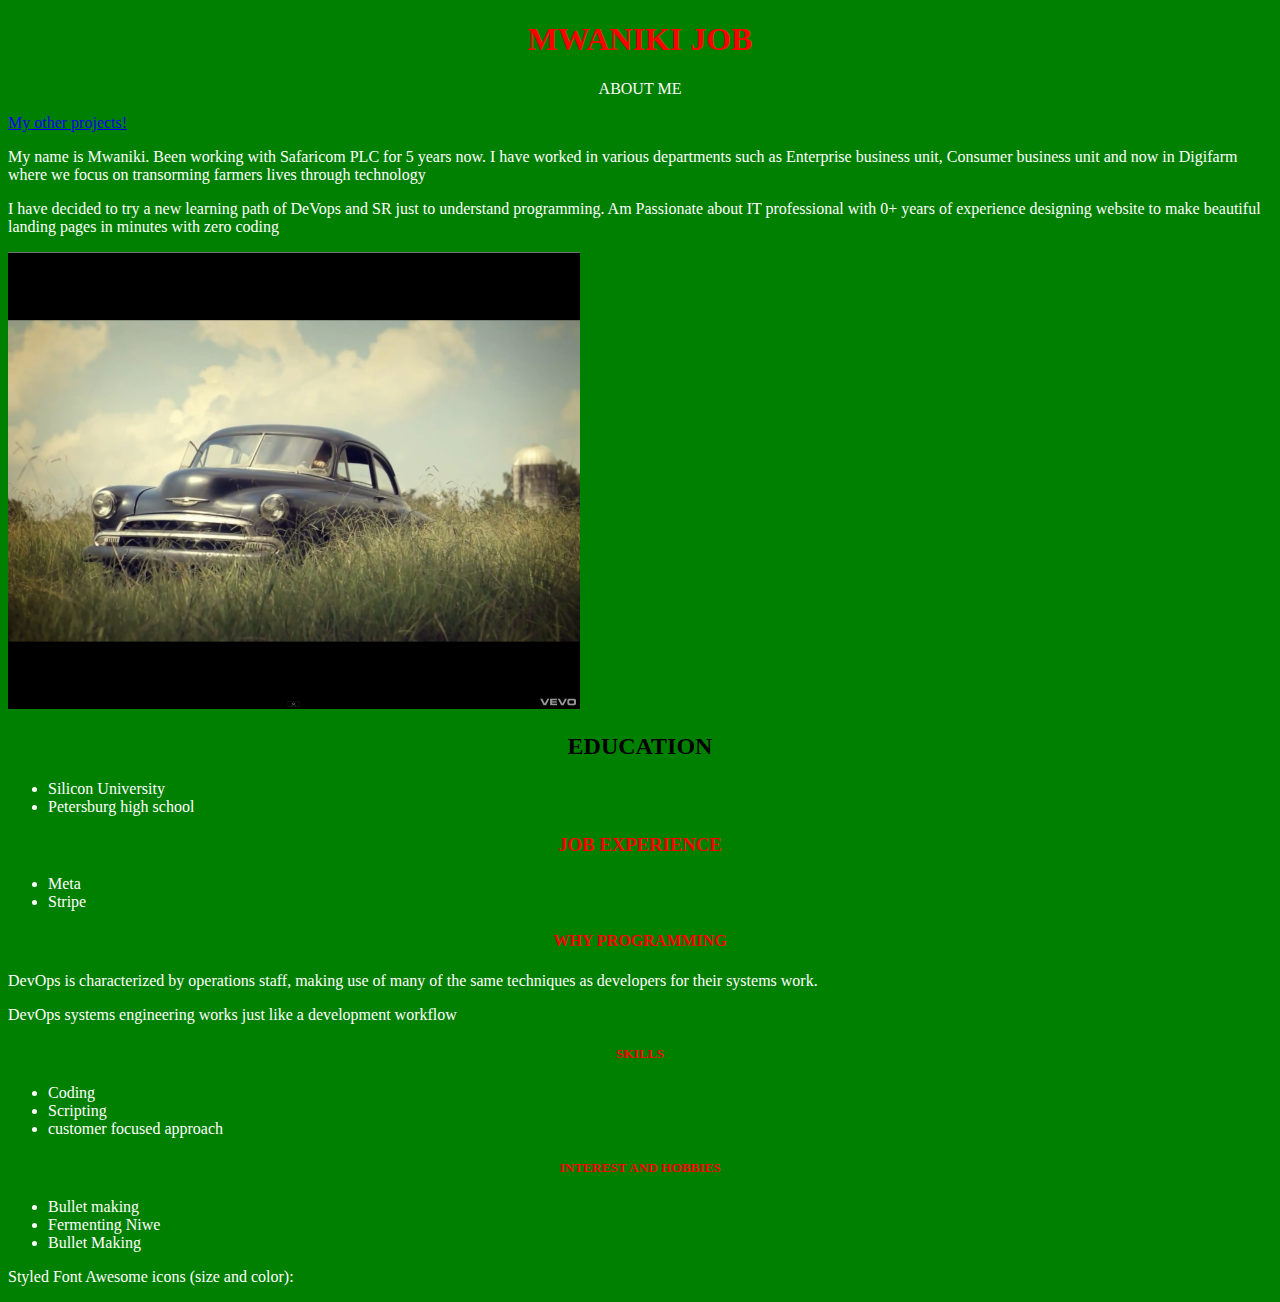
==== index.html @ f90f2542 "icon" ====
<!DOCTYPE html>
<html>
    <head>
    <title>OVER FLOW</title>
    </head>
 <style>
    body {
        background-color: lightgreen;
    }
    h2 {
        text-align: center;
    }
    h3 {
        text-align: center;
    }
    h4 {
        text-align: center;
    }
    h5 {
        text-align: center;
    }
    body {
        color: white;
    }
    h1 {
        color: red;
    }
    h2 {
        color: red;
    }
    body {
        background-color: darkgrey;
    }
    h3 {
        color: red;
    }
    h4 {
        color: red;
    }
    h5 {
        color: red;
    }
    body {
        background-color: green;
    }
    h2 {
        color: black;
    }
 </style>
<body>

    <h1><center>MWANIKI JOB</center></h1>
    <p><center>ABOUT ME</center></p>
    <p><a href="Projects.html">My other projects!</a></p>
        <p>My name is Mwaniki. Been working with Safaricom PLC for 5 years now. I have worked in various departments such as Enterprise business unit, Consumer business unit and now in Digifarm where we focus on transorming farmers lives through technology<p> 
        <p>I have decided to try a new learning path of DeVops and SR just to understand programming. Am Passionate about IT professional with 0+ years of experience designing website to make beautiful landing pages in minutes with zero coding</p>
            <img src="images 2/Untitled.png">

    <h2>EDUCATION</h2>
<div class="container">
    <ul class="myUL"> 
        <li>Silicon University</li>
        <li>Petersburg high school</li>
    </ul>
    <h3>JOB EXPERIENCE</h3>
    <ul>
        <li>Meta</li>
        <li>Stripe</li>
    </ul>

    <h4>WHY PROGRAMMING</h4>
    <p>DevOps is characterized by operations staff, making use of many of the same techniques as developers for their systems work.</p>
    <p>DevOps systems engineering works just like a development workflow</p>
    <h5>SKILLS</h5>
    
    <ul>
        <li>Coding</li>
        <li>Scripting</li>
        <li>customer focused approach</li>
    </ul>

    <h5>INTEREST AND HOBBIES</h5>
    
    <ul>
        <li>Bullet making</li>
        <li>Fermenting Niwe</li>
        <li>Bullet Making</li>

    </ul>
    <p>Styled Font Awesome icons (size and color):</p>
    <i class="fas fa-cloud" style="font-size:24px;"></i>
    <i class="fas fa-cloud" style="font-size:36px;"></i>
    <i class="fas fa-cloud" style="font-size:48px;color:red;"></i>
    <i class="fas fa-cloud" style="font-size:60px;color:lightblue;"></i> 
</body>
</html>
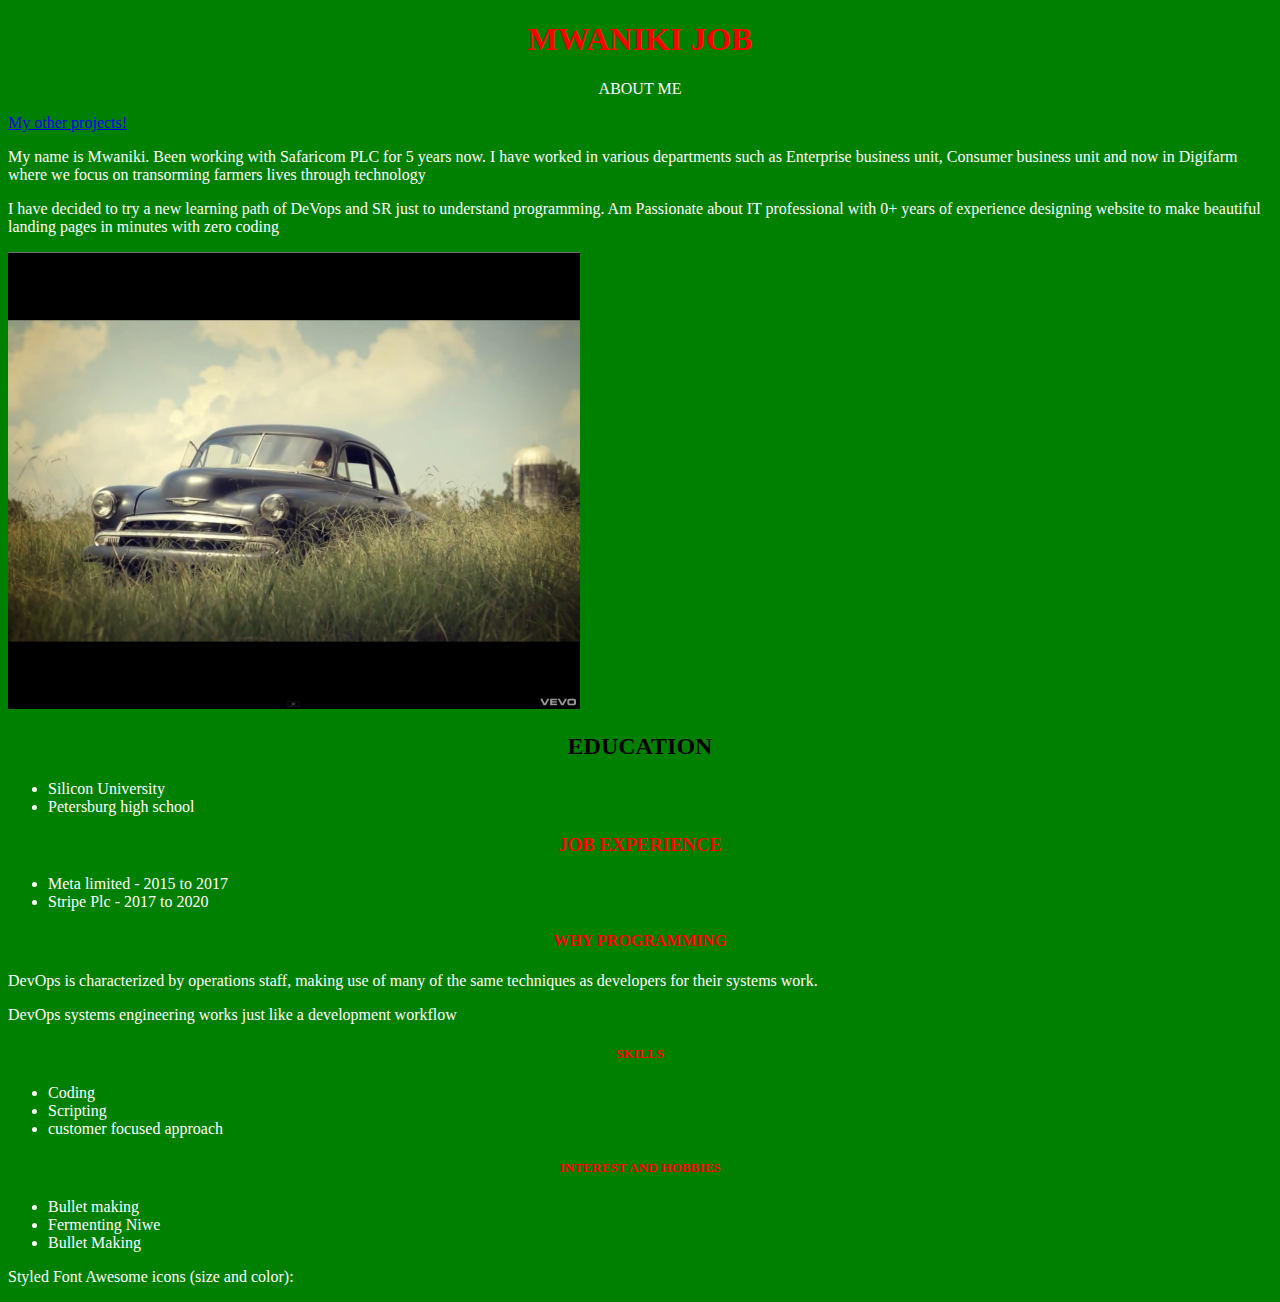
==== commit c3d26510: "work" ====
--- a/index.html
+++ b/index.html
@@ -64,8 +64,8 @@
     </ul>
     <h3>JOB EXPERIENCE</h3>
     <ul>
-        <li>Meta</li>
-        <li>Stripe</li>
+        <li>Meta limited - 2015 to 2017</li>
+        <li>Stripe Plc - 2017 to 2020</li>
     </ul>
 
     <h4>WHY PROGRAMMING</h4>
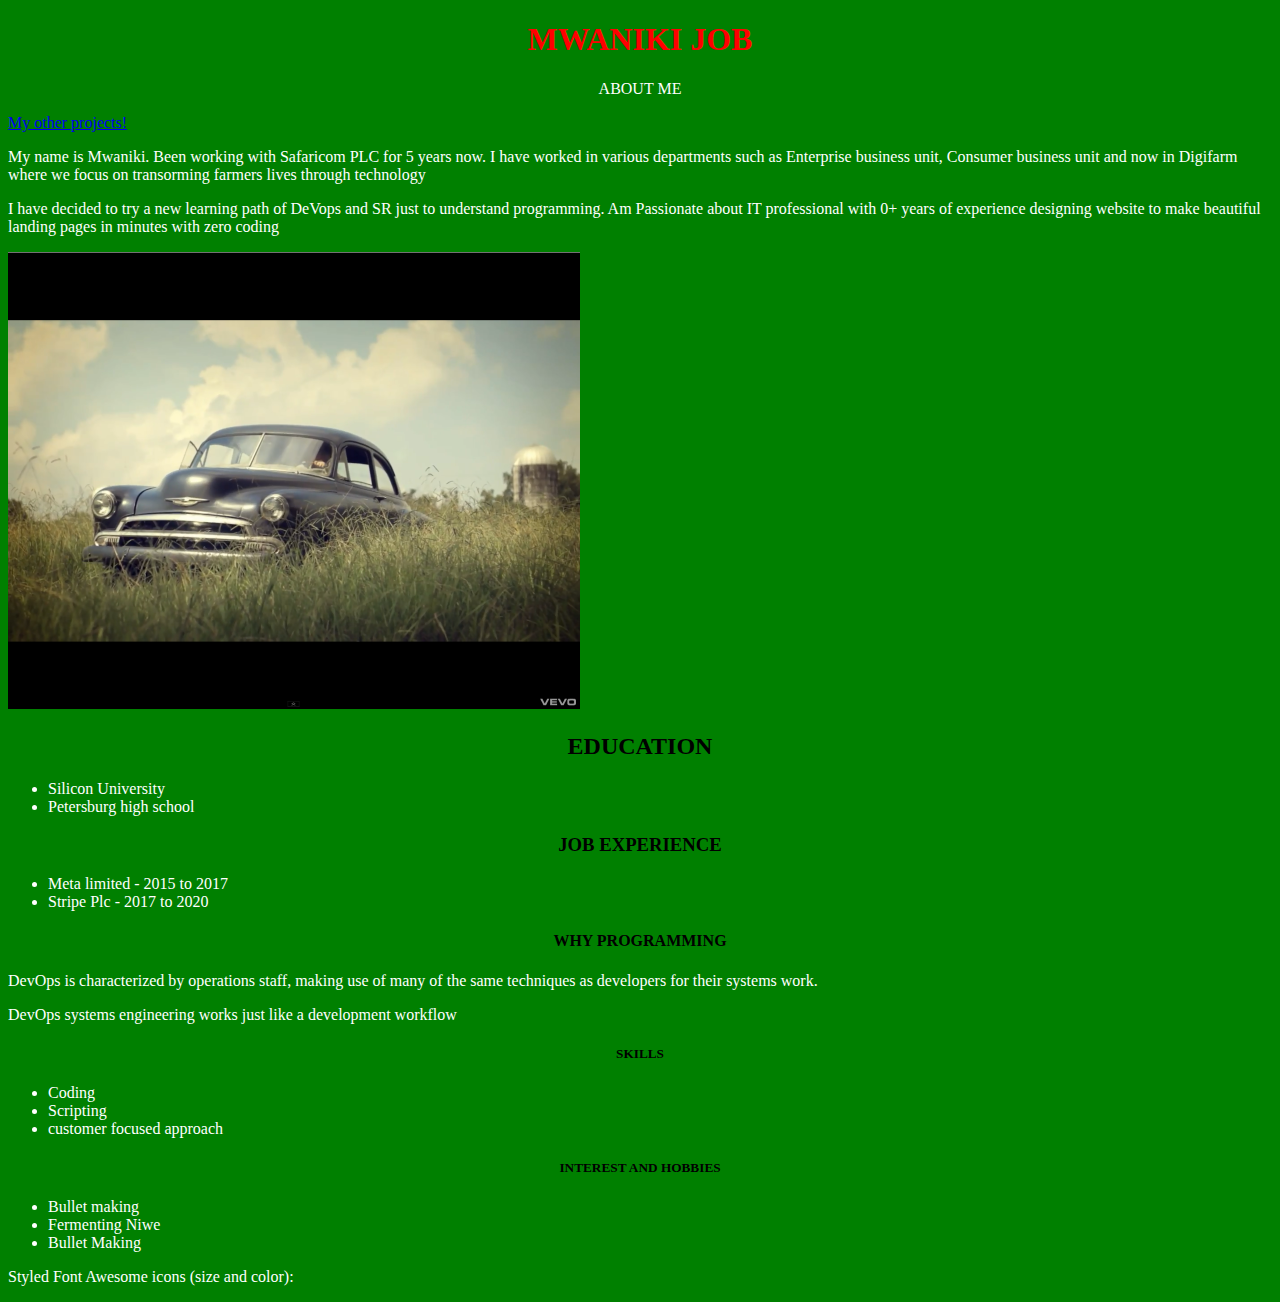
==== commit 121e10ea: "headingcolor" ====
--- a/index.html
+++ b/index.html
@@ -44,6 +44,15 @@
         background-color: green;
     }
     h2 {
+        color: black;
+    }
+    h3 {
+        color: black;
+    }
+    h4 {
+        color: black;
+    }
+    h5 {
         color: black;
     }
  </style>
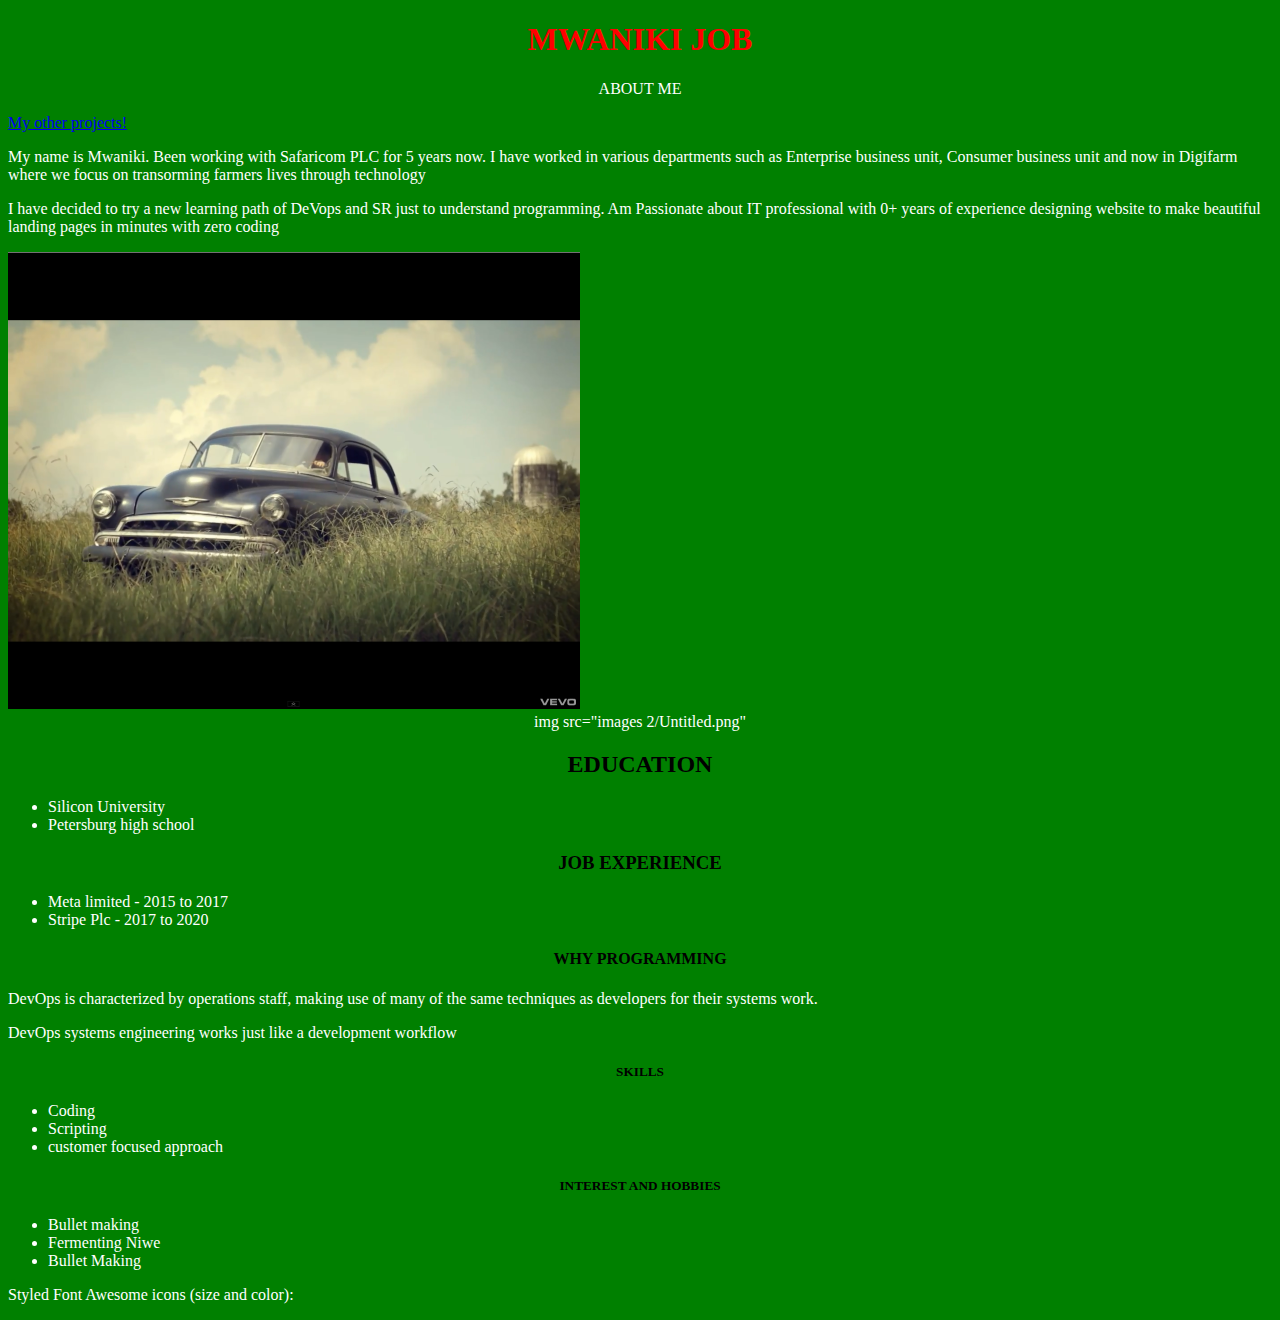
==== commit 688a8017: "piccenter" ====
--- a/index.html
+++ b/index.html
@@ -64,7 +64,7 @@
         <p>My name is Mwaniki. Been working with Safaricom PLC for 5 years now. I have worked in various departments such as Enterprise business unit, Consumer business unit and now in Digifarm where we focus on transorming farmers lives through technology<p> 
         <p>I have decided to try a new learning path of DeVops and SR just to understand programming. Am Passionate about IT professional with 0+ years of experience designing website to make beautiful landing pages in minutes with zero coding</p>
             <img src="images 2/Untitled.png">
-
+        <center>img src="images 2/Untitled.png"</center>
     <h2>EDUCATION</h2>
 <div class="container">
     <ul class="myUL"> 
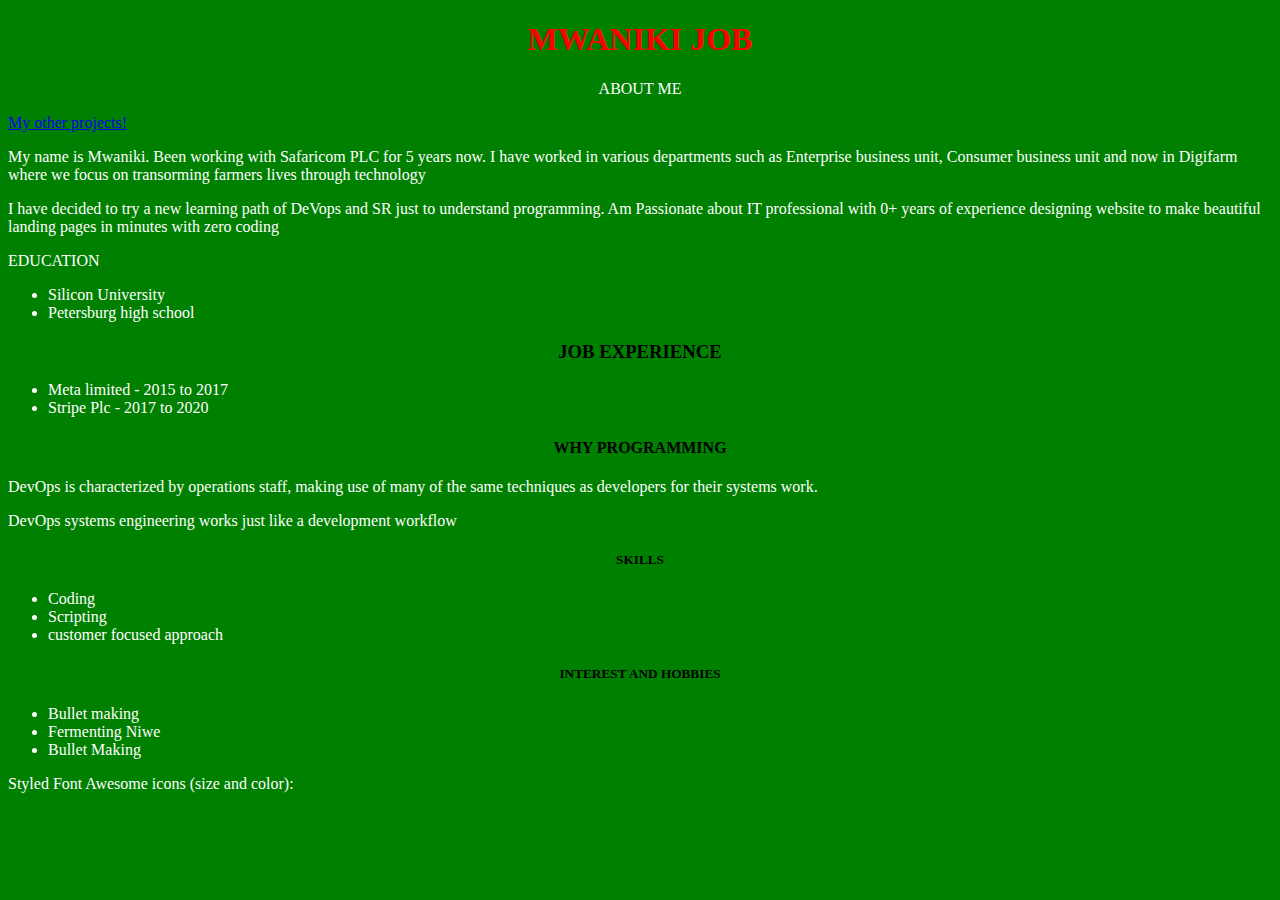
==== commit 0b3b515b: "piccenter" ====
--- a/index.html
+++ b/index.html
@@ -63,9 +63,9 @@
     <p><a href="Projects.html">My other projects!</a></p>
         <p>My name is Mwaniki. Been working with Safaricom PLC for 5 years now. I have worked in various departments such as Enterprise business unit, Consumer business unit and now in Digifarm where we focus on transorming farmers lives through technology<p> 
         <p>I have decided to try a new learning path of DeVops and SR just to understand programming. Am Passionate about IT professional with 0+ years of experience designing website to make beautiful landing pages in minutes with zero coding</p>
-            <img src="images 2/Untitled.png">
-        <center>img src="images 2/Untitled.png"</center>
-    <h2>EDUCATION</h2>
+            <center<img src="images 2/Untitled.png"></center
+            
+          <h2>EDUCATION</h2>
 <div class="container">
     <ul class="myUL"> 
         <li>Silicon University</li>
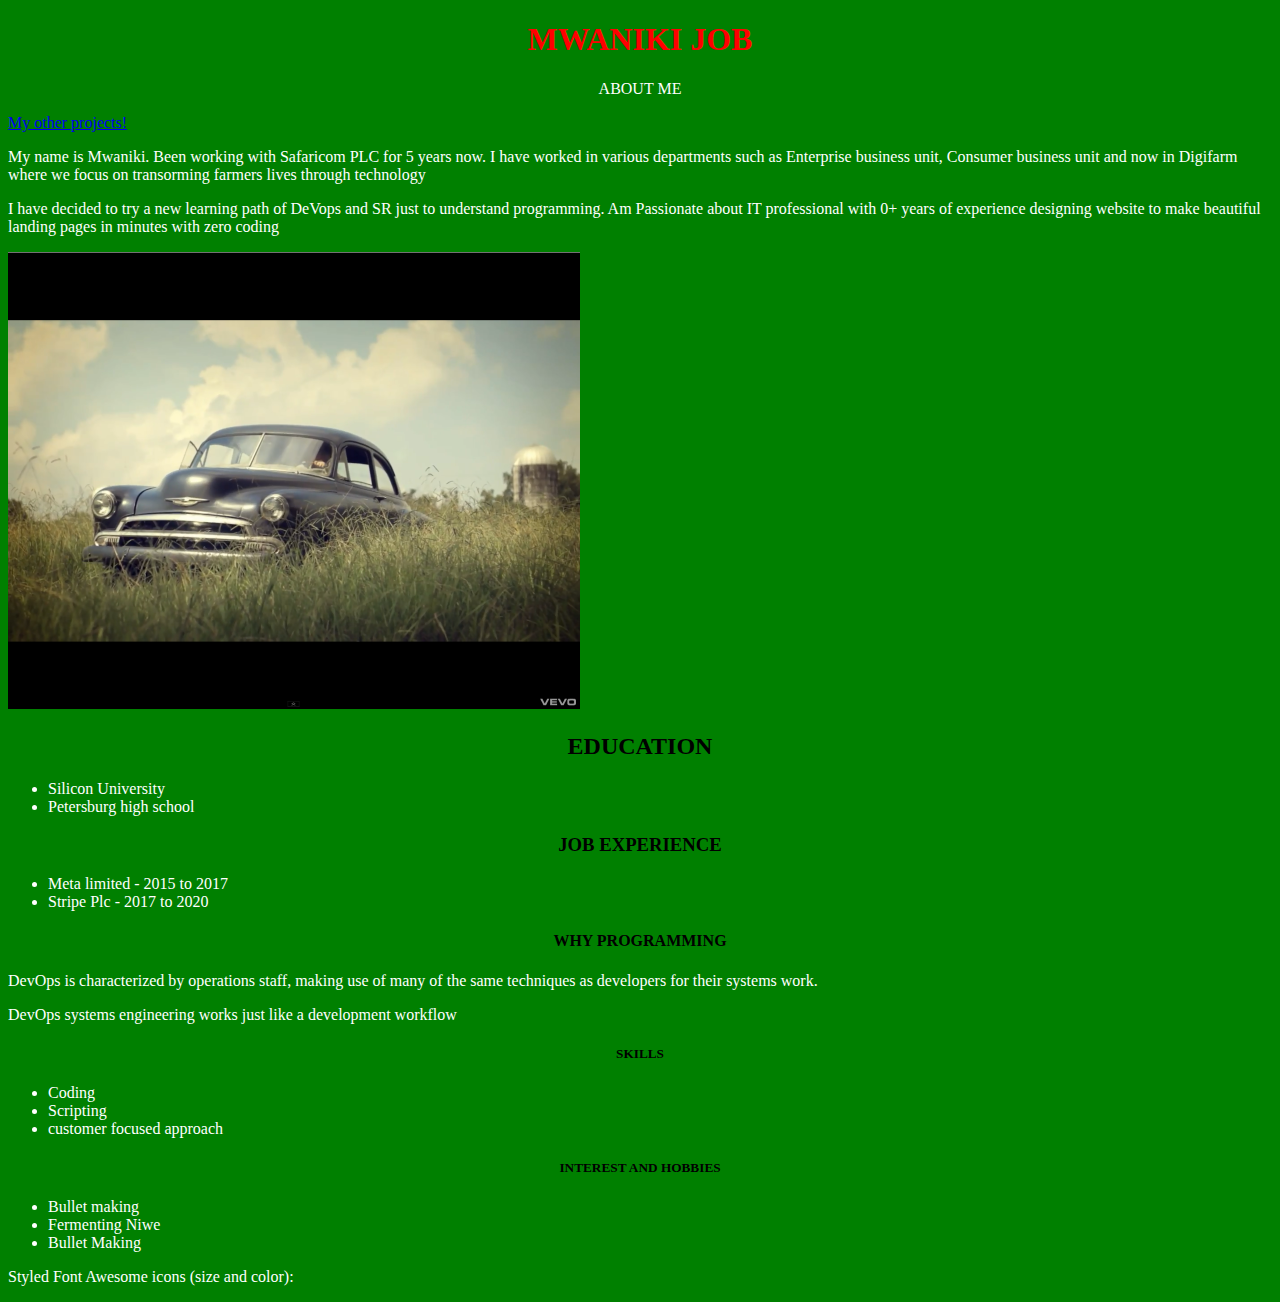
==== commit d1f1251d: "pic" ====
--- a/index.html
+++ b/index.html
@@ -63,8 +63,8 @@
     <p><a href="Projects.html">My other projects!</a></p>
         <p>My name is Mwaniki. Been working with Safaricom PLC for 5 years now. I have worked in various departments such as Enterprise business unit, Consumer business unit and now in Digifarm where we focus on transorming farmers lives through technology<p> 
         <p>I have decided to try a new learning path of DeVops and SR just to understand programming. Am Passionate about IT professional with 0+ years of experience designing website to make beautiful landing pages in minutes with zero coding</p>
-            <center<img src="images 2/Untitled.png"></center
-            
+            <img src="images 2/Untitled.png">
+
           <h2>EDUCATION</h2>
 <div class="container">
     <ul class="myUL"> 
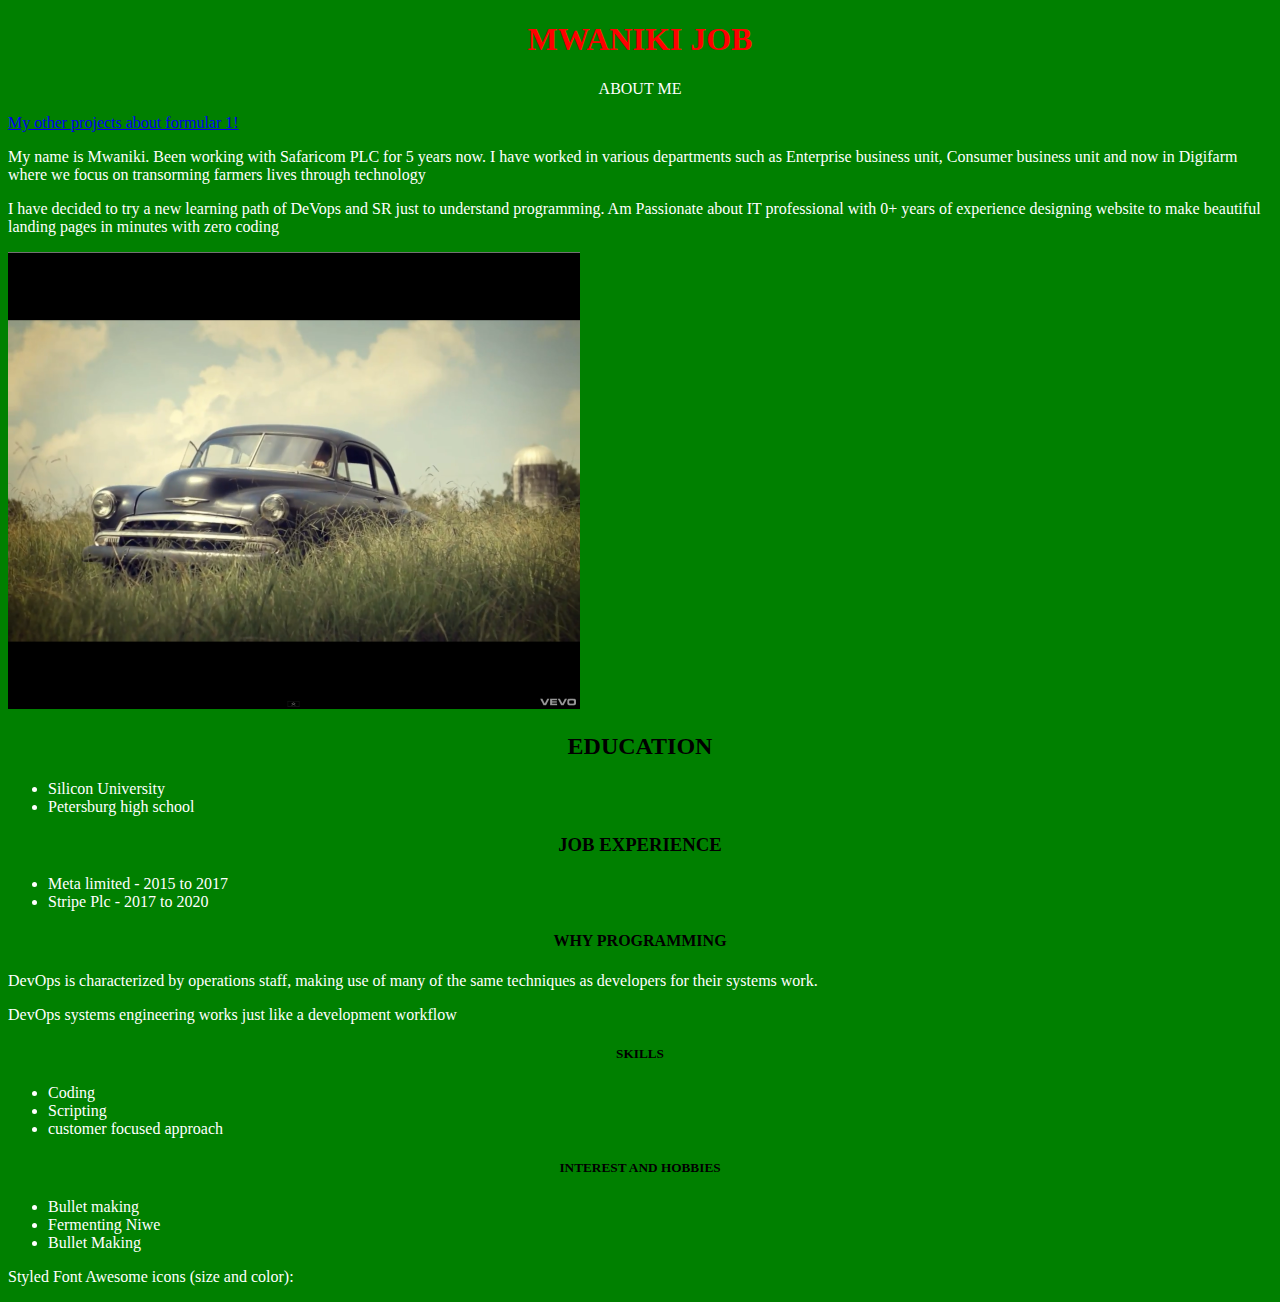
==== commit 4643233f: "myotherprojectdescription" ====
--- a/index.html
+++ b/index.html
@@ -60,7 +60,7 @@
 
     <h1><center>MWANIKI JOB</center></h1>
     <p><center>ABOUT ME</center></p>
-    <p><a href="Projects.html">My other projects!</a></p>
+    <p><a href="Projects.html">My other projects about formular 1!</a></p>
         <p>My name is Mwaniki. Been working with Safaricom PLC for 5 years now. I have worked in various departments such as Enterprise business unit, Consumer business unit and now in Digifarm where we focus on transorming farmers lives through technology<p> 
         <p>I have decided to try a new learning path of DeVops and SR just to understand programming. Am Passionate about IT professional with 0+ years of experience designing website to make beautiful landing pages in minutes with zero coding</p>
             <img src="images 2/Untitled.png">
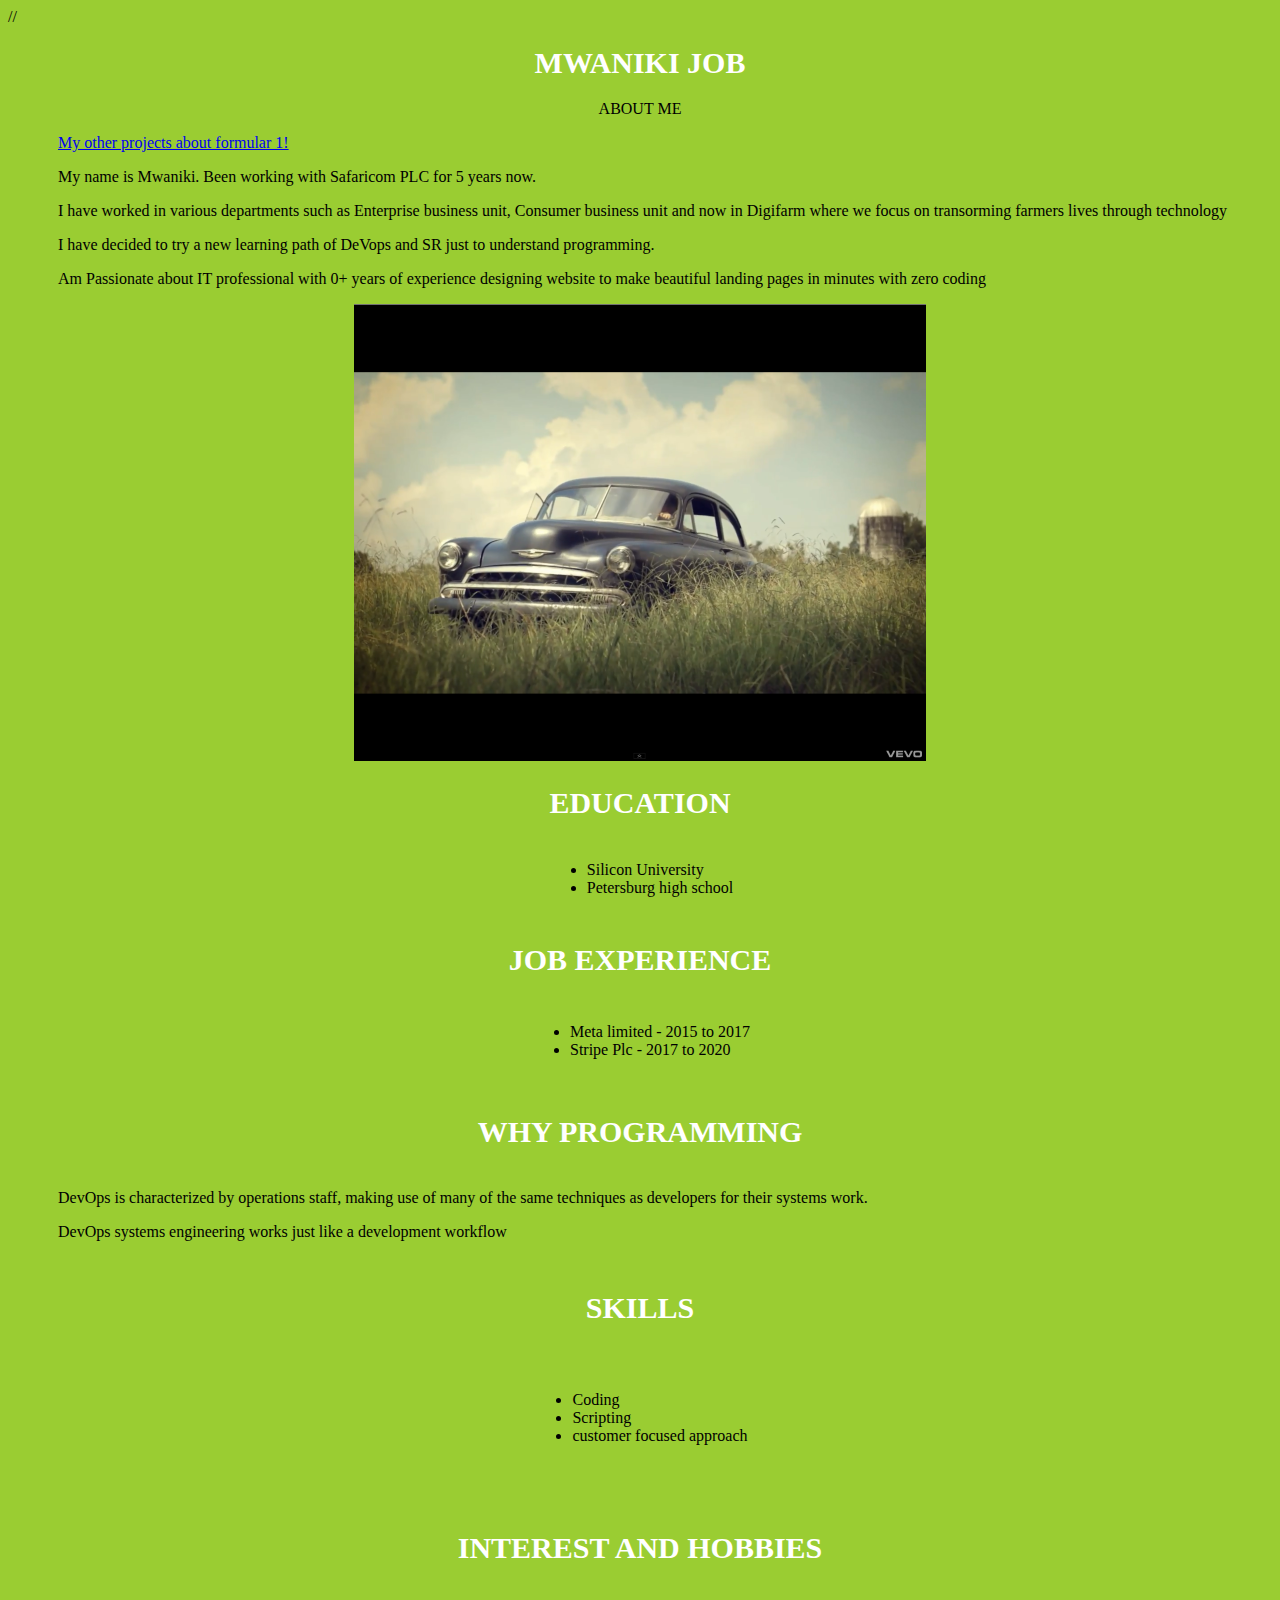
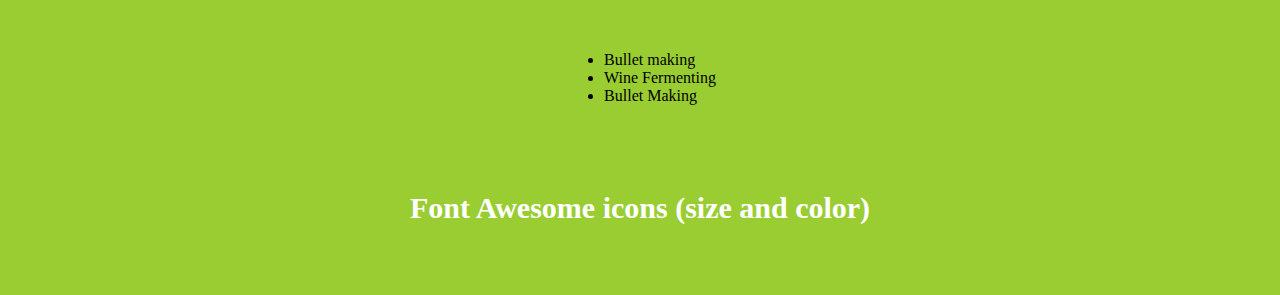
==== commit 902ec1dd: "updates" ====
--- a/index.html
+++ b/index.html
@@ -1,105 +1,79 @@
 <!DOCTYPE html>
 <html>
-    <head>
+
+<head>
     <title>OVER FLOW</title>
-    </head>
- <style>
-    body {
-        background-color: lightgreen;
-    }
-    h2 {
-        text-align: center;
-    }
-    h3 {
-        text-align: center;
-    }
-    h4 {
-        text-align: center;
-    }
-    h5 {
-        text-align: center;
-    }
-    body {
-        color: white;
-    }
-    h1 {
-        color: red;
-    }
-    h2 {
-        color: red;
-    }
-    body {
-        background-color: darkgrey;
-    }
-    h3 {
-        color: red;
-    }
-    h4 {
-        color: red;
-    }
-    h5 {
-        color: red;
-    }
-    body {
-        background-color: green;
-    }
-    h2 {
-        color: black;
-    }
-    h3 {
-        color: black;
-    }
-    h4 {
-        color: black;
-    }
-    h5 {
-        color: black;
-    }
- </style>
+    <!-- Link to Bootstrap -->
+    <link href="https://cdn.jsdelivr.net/npm/bootstrap@5.2.2/dist/css/bootstrap.min.css" rel="stylesheet"
+        integrity="sha384-Zenh87qX5JnK2Jl0vWa8Ck2rdkQ2Bzep5IDxbcnCeuOxjzrPF/et3URy9Bv1WTRi" crossorigin="anonymous">
+    //
+    <link href="styles.css" rel="stylesheet">
+</head>
+
 <body>
 
-    <h1><center>MWANIKI JOB</center></h1>
-    <p><center>ABOUT ME</center></p>
+    <h1>
+        <center>MWANIKI JOB</center>
+    </h1>
+    <p>
+        <center>ABOUT ME</center>
+    </p>
     <p><a href="Projects.html">My other projects about formular 1!</a></p>
-        <p>My name is Mwaniki. Been working with Safaricom PLC for 5 years now. I have worked in various departments such as Enterprise business unit, Consumer business unit and now in Digifarm where we focus on transorming farmers lives through technology<p> 
-        <p>I have decided to try a new learning path of DeVops and SR just to understand programming. Am Passionate about IT professional with 0+ years of experience designing website to make beautiful landing pages in minutes with zero coding</p>
-            <img src="images 2/Untitled.png">
+    <p>My name is Mwaniki. Been working with Safaricom PLC for 5 years now.</p>
+    <p>I have worked in various departments such as
+        Enterprise business unit, Consumer business unit and now in Digifarm where we focus on transorming farmers lives
+        through technology</p>
 
-          <h2>EDUCATION</h2>
-<div class="container">
-    <ul class="myUL"> 
-        <li>Silicon University</li>
-        <li>Petersburg high school</li>
-    </ul>
+    <p>I have decided to try a new learning path of DeVops and SR just to understand programming.</p>
+    <p>Am Passionate about IT
+        professional with 0+ years of experience designing website to make beautiful landing pages in minutes with zero
+        coding</p>
+    <img src="images 2/Untitled.png">
+
+    <h2>EDUCATION</h2>
+    <div class="container">
+        <ul class="myUL">
+            <li>Silicon University</li>
+            <li>Petersburg high school</li>
+        </ul>
+    </div>
     <h3>JOB EXPERIENCE</h3>
-    <ul>
-        <li>Meta limited - 2015 to 2017</li>
-        <li>Stripe Plc - 2017 to 2020</li>
-    </ul>
+    <div class="container">
+        <ul class="myUL">
+            <li>Meta limited - 2015 to 2017</li>
+            <li>Stripe Plc - 2017 to 2020</li>
+        </ul>
+    </div>
 
     <h4>WHY PROGRAMMING</h4>
-    <p>DevOps is characterized by operations staff, making use of many of the same techniques as developers for their systems work.</p>
+    <p>DevOps is characterized by operations staff, making use of many of the same techniques as developers for
+        their systems work.</p>
     <p>DevOps systems engineering works just like a development workflow</p>
     <h5>SKILLS</h5>
-    
-    <ul>
-        <li>Coding</li>
-        <li>Scripting</li>
-        <li>customer focused approach</li>
-    </ul>
+    <div class="container">
+        <ul class="myUL">
+            <li>Coding</li>
+            <li>Scripting</li>
+            <li>customer focused approach</li>
+        </ul>
+    </div>
 
-    <h5>INTEREST AND HOBBIES</h5>
-    
-    <ul>
-        <li>Bullet making</li>
-        <li>Fermenting Niwe</li>
-        <li>Bullet Making</li>
+    <h6>INTEREST AND HOBBIES</h5>
+        <div class="container">
+            <ul class="myUL">
+                <li>Bullet making</li>
+                <li>Wine Fermenting</li>
+                <li>Bullet Making</li>
 
-    </ul>
-    <p>Styled Font Awesome icons (size and color):</p>
-    <i class="fas fa-cloud" style="font-size:24px;"></i>
-    <i class="fas fa-cloud" style="font-size:36px;"></i>
-    <i class="fas fa-cloud" style="font-size:48px;color:red;"></i>
-    <i class="fas fa-cloud" style="font-size:60px;color:lightblue;"></i> 
+            </ul>
+        </div>
+        <h6>Font Awesome icons (size and color)</h6>
+        <ul>
+            <i class="fas fa-cloud" style="font-size:24px;"></i>
+            <i class="fas fa-cloud" style="font-size:36px;"></i>
+            <i class="fas fa-cloud" style="font-size:48px;color:red;"></i>
+            <i class="fas fa-cloud" style="font-size:60px;color:lightblue;"></i>
+        </ul>
 </body>
+
 </html>--- a/styles.css
+++ b/styles.css
@@ -0,0 +1,75 @@
+h1 {
+  color: white;
+  font-size: 30px;
+  text-underline-position: below;
+}
+
+h2 {
+  color: white;
+  font-size: 30px;
+}
+
+p {
+  font-size: medium;
+}
+
+body {
+  background-color: yellowgreen;
+}
+
+h2 {
+  text-align: center;
+}
+
+h3 {
+  text-align: center;
+}
+
+h4 {
+  text-align: center;
+}
+
+h5 {
+  text-align: center;
+}
+
+h6 {
+  text-align: center;
+}
+
+img {
+  display: block;
+  margin-left: auto;
+  margin-right: auto;
+}
+
+p {
+  text-indent: 50px;
+}
+
+h3 {
+  color: white;
+  font-size: 30px;
+}
+
+h4 {
+  color: white;
+  font-size: 30px;
+}
+
+h5 {
+  color: white;
+  font-size: 30px;
+}
+
+div.container {
+  text-align: center;
+}
+ul.myUL {
+  display: inline-block;
+  text-align: left;
+}
+
+h6 {
+  color: white;
+  font-size: 30px;
